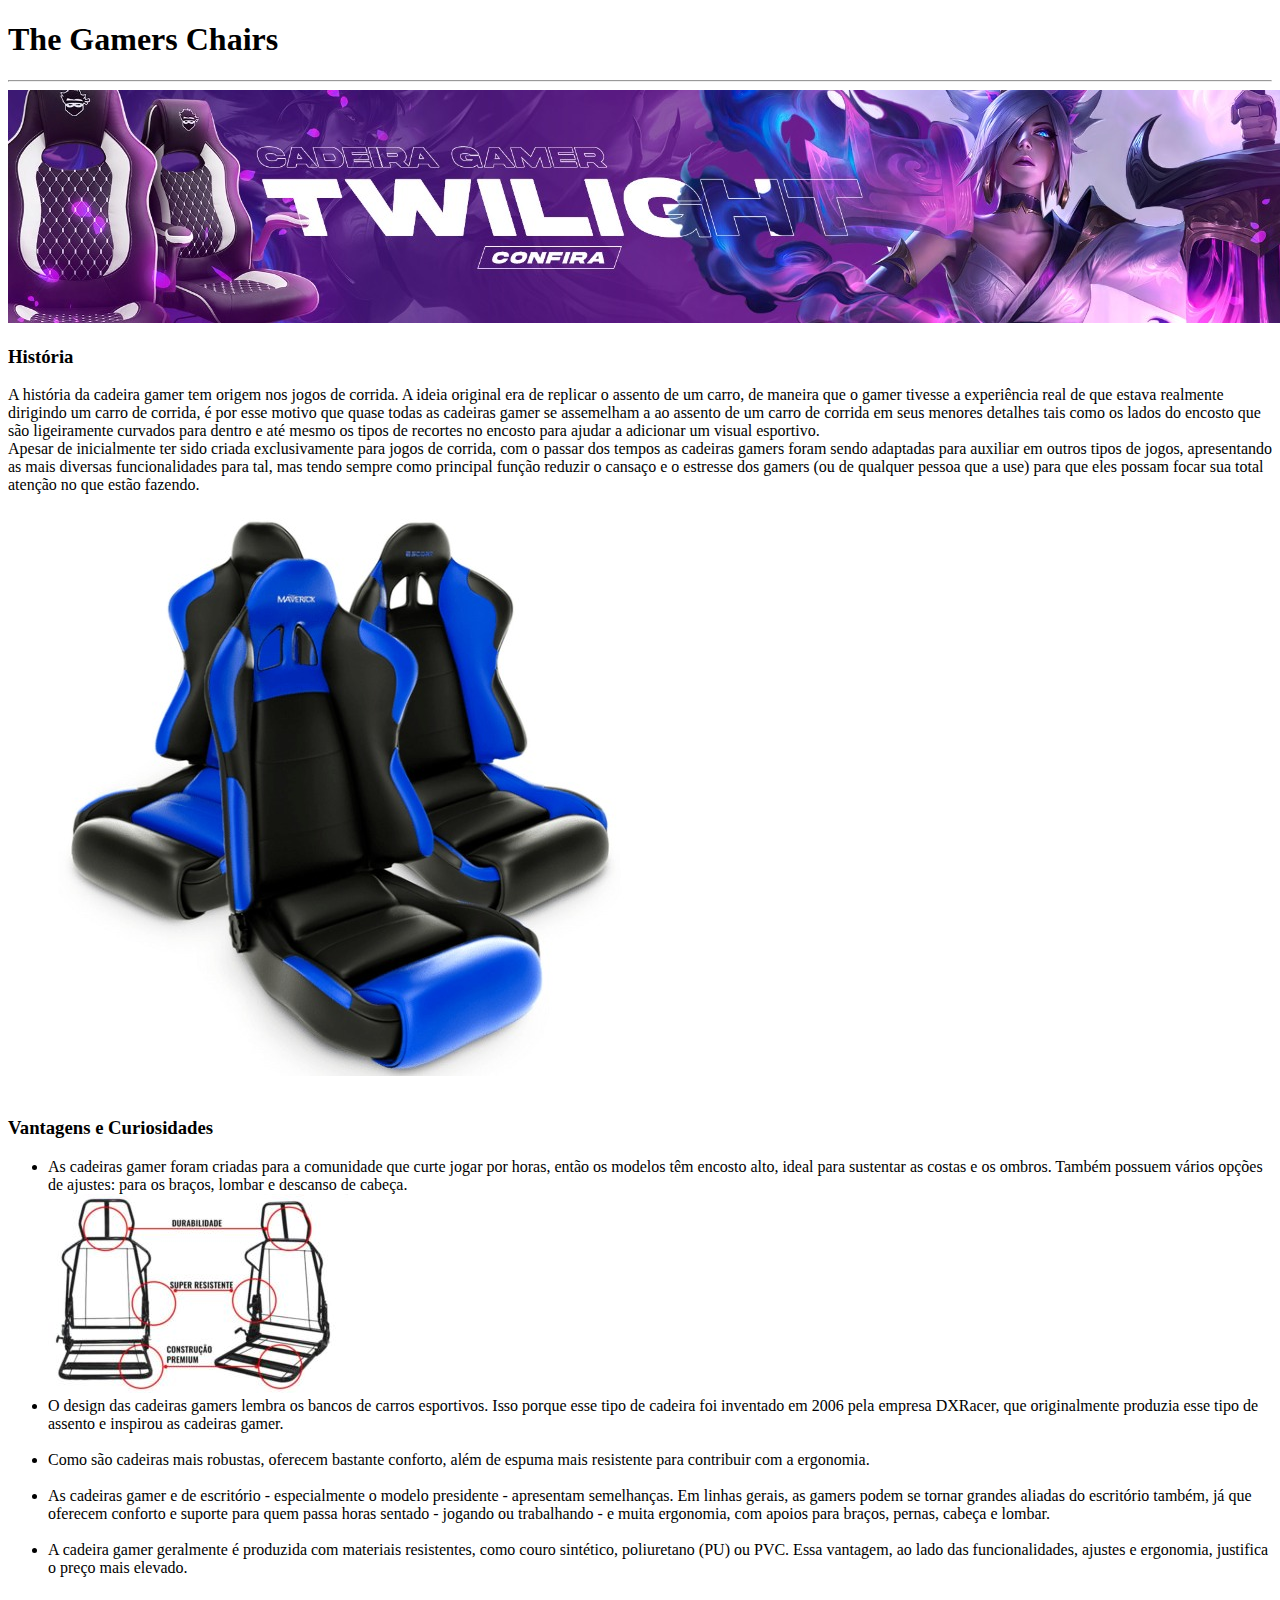
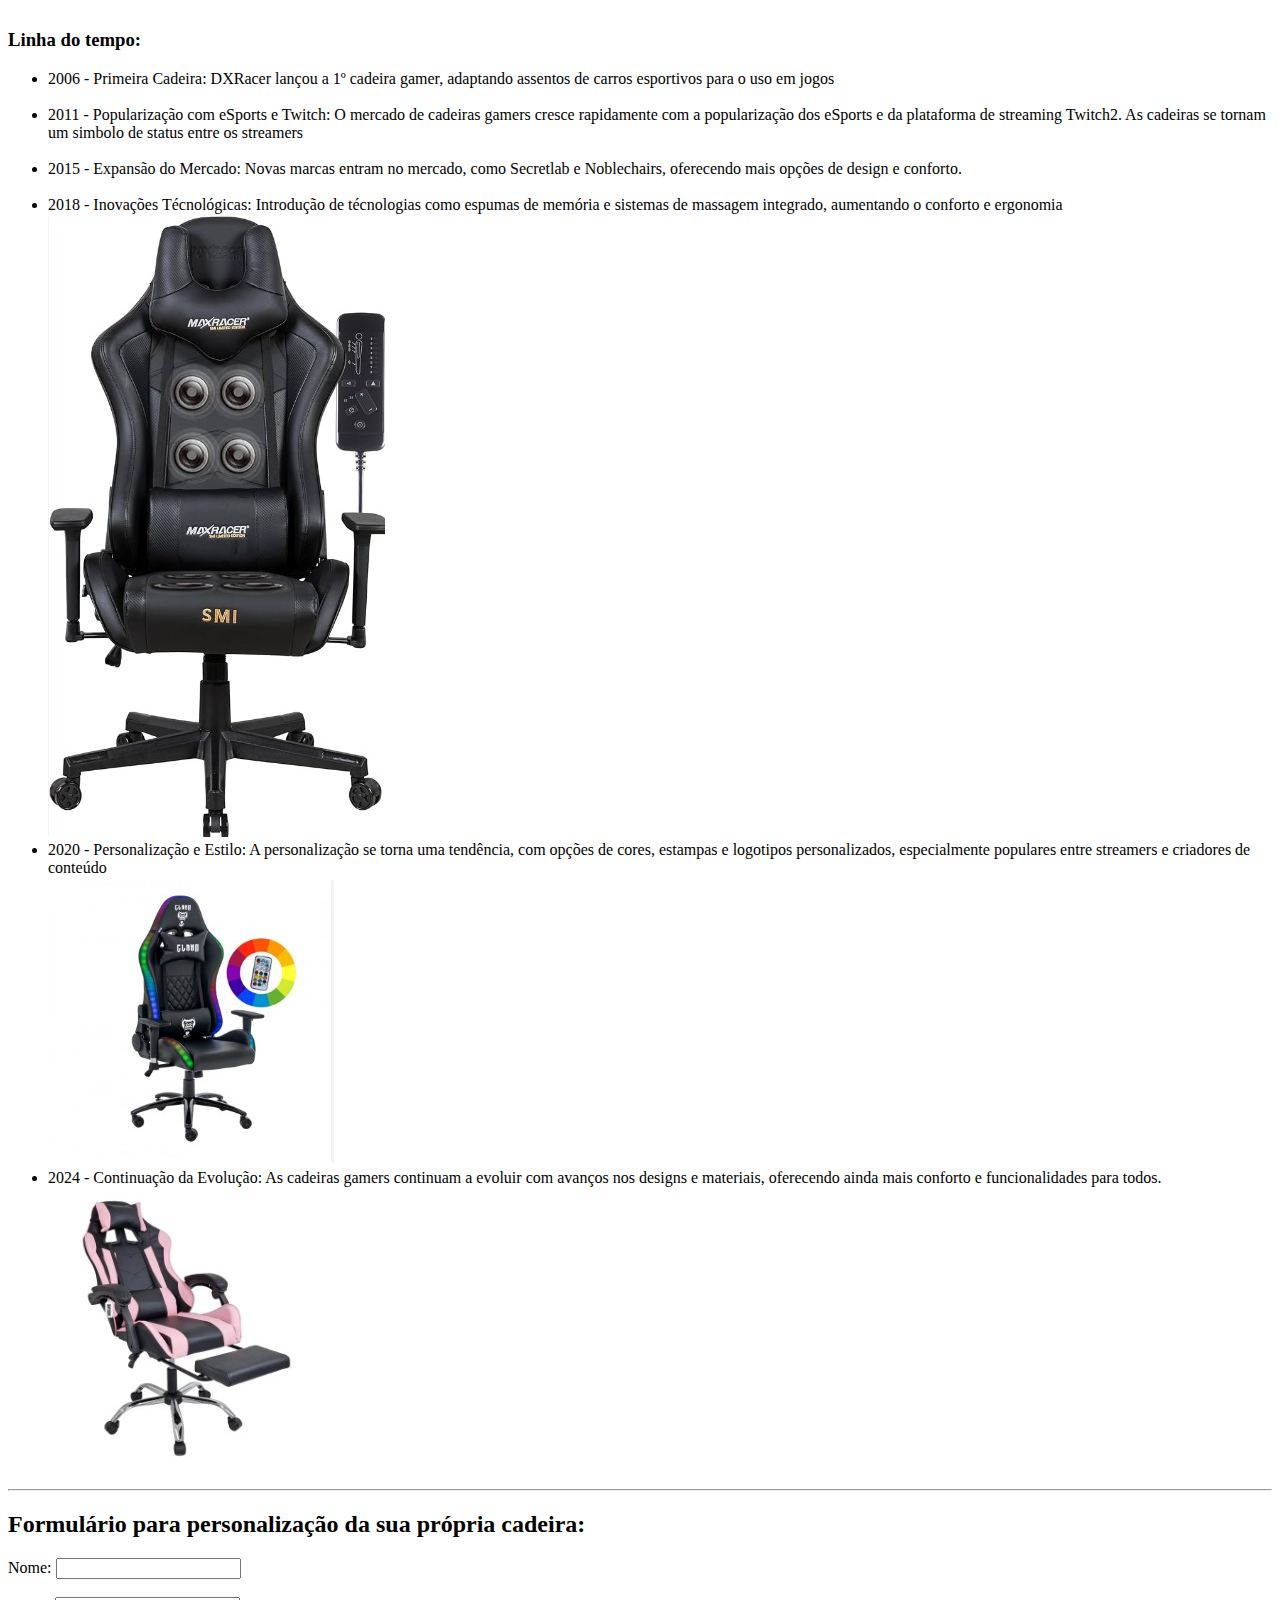
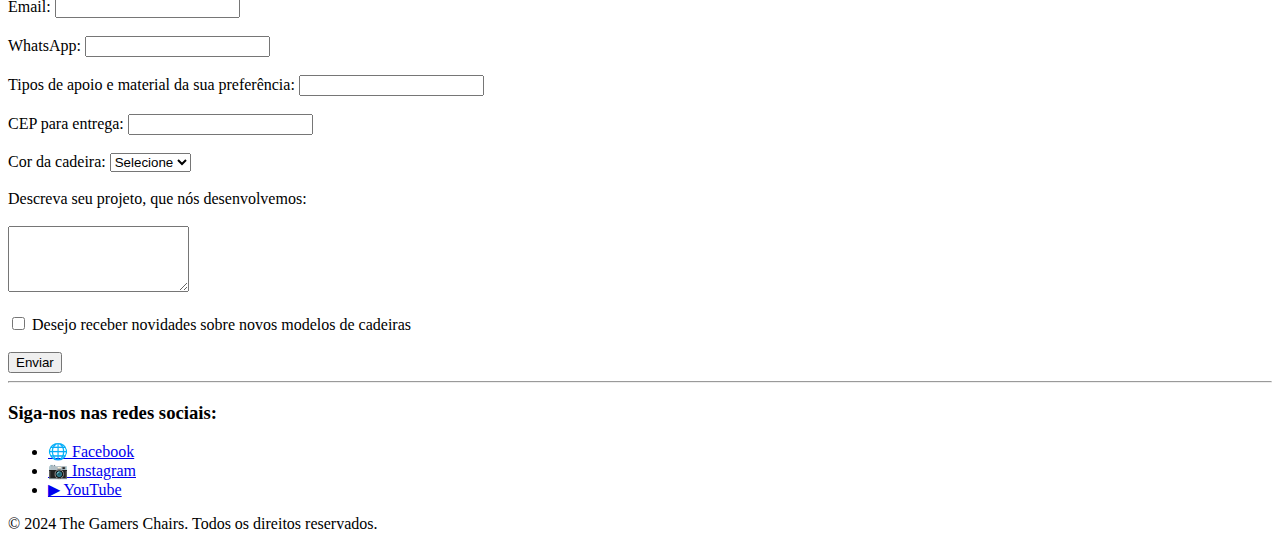
==== index.html @ 5da0c13e "Projeto em dupla 11" ====
<!DOCTYPE html>
<html lang="pt-br">

<head>
    <meta charset="UTF-8">
    <title>Gamers Chairs</title>
</head>

<body>
    <nav>
        <h1>The Gamers Chairs</h1>
        <hr>
        <img src="./IMG/Capa projeto.jpg" alt="Capa Gamer">

        <br>
        <p>
        <h3>História</h3>
        A história da cadeira gamer tem origem nos jogos de corrida. A ideia original era de replicar o assento de um
        carro, de maneira que o gamer tivesse a experiência real de que estava realmente dirigindo um carro de corrida,
        é por esse motivo que quase todas as cadeiras gamer se assemelham a ao assento de um carro de corrida em seus
        menores detalhes tais como os lados do encosto que são ligeiramente curvados para dentro e até mesmo os tipos de
        recortes no encosto para ajudar a adicionar um visual esportivo.
        <br> Apesar de inicialmente ter sido criada exclusivamente para jogos de corrida, com o passar dos tempos as
        cadeiras gamers foram sendo adaptadas para auxiliar em outros tipos de jogos, apresentando as mais diversas
        funcionalidades para tal, mas tendo sempre como principal função reduzir o cansaço e o estresse dos gamers (ou
        de qualquer pessoa que a use)
        para que eles possam focar sua total atenção no que estão fazendo.
        </p>
        <img src="./IMG/Cadeira preta e azul.jpg" alt="">
    </nav>
    <br>
    <nav>
        <p>
        <h3>Vantagens e Curiosidades</h3>
        <ul>
            <li> As cadeiras gamer foram criadas para a comunidade que curte jogar por horas, então os modelos têm
                encosto alto, ideal para sustentar as costas e os ombros.
                Também possuem vários opções de ajustes: para os braços, lombar e descanso de cabeça.</li>

            <img src="./IMG/projeto cadeira.jpg" alt="Capa Gamer">
            <br>
            <li> O design das cadeiras gamers lembra os bancos de carros esportivos.
                Isso porque esse tipo de cadeira foi inventado em 2006 pela empresa DXRacer, que originalmente produzia
                esse tipo de assento e inspirou as cadeiras gamer.
            </li>
            <br>
            <li> Como são cadeiras mais robustas, oferecem bastante conforto, além de espuma mais resistente para
                contribuir com a ergonomia.</li>
            <br>
            <li> As cadeiras gamer e de escritório - especialmente o modelo presidente - apresentam semelhanças. Em
                linhas gerais, as gamers podem se tornar grandes aliadas do escritório também,
                já que oferecem conforto e suporte para quem passa horas sentado - jogando ou trabalhando - e muita
                ergonomia, com apoios para braços, pernas, cabeça e lombar.</li>
            <br>
            <li> A cadeira gamer geralmente é produzida com materiais resistentes, como couro sintético, poliuretano
                (PU) ou PVC.
                Essa vantagem, ao lado das funcionalidades, ajustes e ergonomia, justifica o preço mais elevado. </li>
        </ul>
        </p>
    </nav>
    <br>
    <p>
    <h3>Linha do tempo:</h3>

    <ul>
        <p>
            <li>2006 - Primeira Cadeira: DXRacer lançou a 1º cadeira gamer, adaptando assentos de carros esportivos para
                o uso em jogos </li>
            <br>
            <li>2011 - Popularização com eSports e Twitch: O mercado de cadeiras gamers cresce rapidamente com a
                popularização dos eSports e da plataforma de streaming Twitch2. As cadeiras se tornam um simbolo de
                status entre os streamers</li>
            <br>
            <li>2015 - Expansão do Mercado: Novas marcas entram no mercado, como Secretlab e Noblechairs, oferecendo
                mais opções de design e conforto.</li>
            <br>
            <li>2018 - Inovações Técnológicas: Introdução de técnologias como espumas de memória e sistemas de massagem
                integrado, aumentando o conforto e ergonomia</li>
            <img src="./IMG/cadeira massagem.jpg" alt="">
            <br>
            <li>2020 - Personalização e Estilo: A personalização se torna uma tendência, com opções de cores, estampas e
                logotipos personalizados, especialmente populares entre streamers e criadores de conteúdo</li>
            <img src="./IMG/Cadeira preta-azul-verde.jpg" alt="">
            <br>
            <li>2024 - Continuação da Evolução: As cadeiras gamers continuam a evoluir com avanços nos designs e
                materiais, oferecendo ainda mais conforto e funcionalidades para todos.</li>
            <img src="./IMG/cadeira preta e rosa.jpg" alt="">
        </p>
    </ul>

    </p>
    <hr>
    <h2>Formulário para personalização da sua própria cadeira:</h2>

    <form action="/enviar" method="Personalização">
        <label for="nome">Nome:</label>
        <input type="text" id="nome" name="nome" required>
        <br> <br>

        <label for="email">Email:</label>
        <input type="email" id="email" name="email" required>
        <br> <br>

        <label for="telefone">WhatsApp:</label>
        <input type="tel" id="telefone" name="telefone" required>
        <br> <br>

        <label for="MATERIAL">Tipos de apoio e material da sua preferência:</label>
        <input type="text" id="MATERIAL" name="MATERIAL" required>
        <br> <br>

        <label for="cidade">CEP para entrega:</label>
        <input type="text" id="cidade" name="cidade" required>
        <br> <br>

        <label for="Cor">Cor da cadeira:</label>
        <select id="cor" name="cor" required>
            <option value="">Selecione</option>
            <option value="RED">Vermelho</option>
            <option value="BLUE">Azul</option>
            <option value="BLACK">Preto</option>
            <option value="ETC">Outras</option>
        </select>
        <br> <br>

        <label for="mensagem">Descreva seu projeto, que nós desenvolvemos:</label>
        <br> <br>
        <textarea id="mensagem" name="mensagem" rows="4" required></textarea>
        <br> <br>
        <label for="newsletter">
            <input type="checkbox" id="newsletter" name="newsletter">
            Desejo receber novidades sobre novos modelos de cadeiras
        </label>
        <br> <br>
        <button type="submit">Enviar</button>
    </form>

</body>
<hr>
<footer>
    <h3>Siga-nos nas redes sociais:</h3>
    <ul class="social-icons">
        <li><a href="https://www.facebook.com" target="_blank">🌐 Facebook</a></li>
        <li><a href="https://www.instagram.com" target="_blank">📷 Instagram</a></li>
        <li><a href="https://www.youtube.com" target="_blank">▶ YouTube</a></li>
    </ul>
    <p>&copy; 2024 The Gamers Chairs. Todos os direitos reservados.</p>
</footer>


</html>
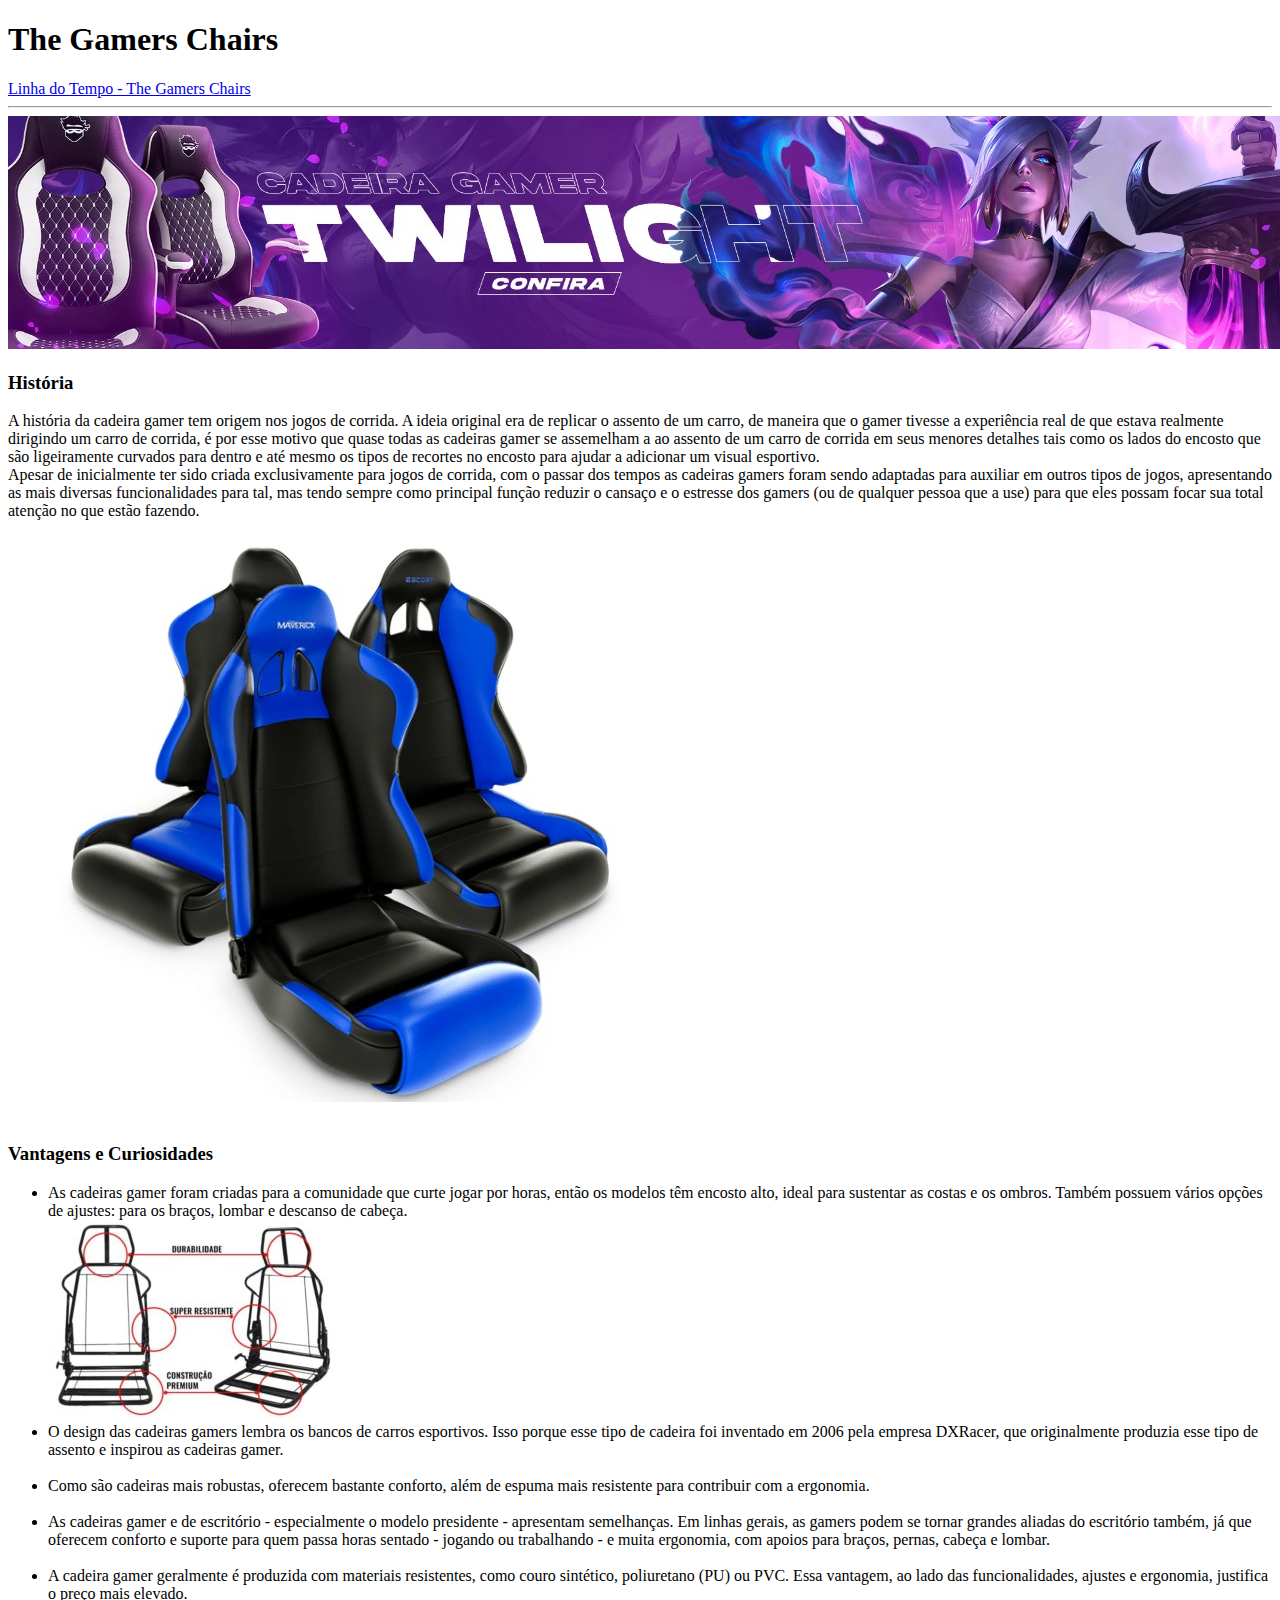
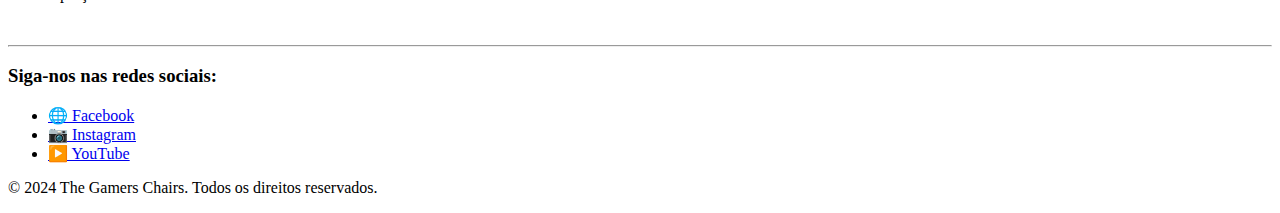
==== commit 9eb7ab7f: "Atualizações Projeto em Dupla" ====
--- a/index.html
+++ b/index.html
@@ -9,6 +9,7 @@
 <body>
     <nav>
         <h1>The Gamers Chairs</h1>
+        <a href="index2.html">Linha do Tempo - The Gamers Chairs</a>
         <hr>
         <img src="./IMG/Capa projeto.jpg" alt="Capa Gamer">
 
@@ -59,93 +60,16 @@
         </p>
     </nav>
     <br>
-    <p>
-    <h3>Linha do tempo:</h3>
-
-    <ul>
-        <p>
-            <li>2006 - Primeira Cadeira: DXRacer lançou a 1º cadeira gamer, adaptando assentos de carros esportivos para
-                o uso em jogos </li>
-            <br>
-            <li>2011 - Popularização com eSports e Twitch: O mercado de cadeiras gamers cresce rapidamente com a
-                popularização dos eSports e da plataforma de streaming Twitch2. As cadeiras se tornam um simbolo de
-                status entre os streamers</li>
-            <br>
-            <li>2015 - Expansão do Mercado: Novas marcas entram no mercado, como Secretlab e Noblechairs, oferecendo
-                mais opções de design e conforto.</li>
-            <br>
-            <li>2018 - Inovações Técnológicas: Introdução de técnologias como espumas de memória e sistemas de massagem
-                integrado, aumentando o conforto e ergonomia</li>
-            <img src="./IMG/cadeira massagem.jpg" alt="">
-            <br>
-            <li>2020 - Personalização e Estilo: A personalização se torna uma tendência, com opções de cores, estampas e
-                logotipos personalizados, especialmente populares entre streamers e criadores de conteúdo</li>
-            <img src="./IMG/Cadeira preta-azul-verde.jpg" alt="">
-            <br>
-            <li>2024 - Continuação da Evolução: As cadeiras gamers continuam a evoluir com avanços nos designs e
-                materiais, oferecendo ainda mais conforto e funcionalidades para todos.</li>
-            <img src="./IMG/cadeira preta e rosa.jpg" alt="">
-        </p>
-    </ul>
-
-    </p>
     <hr>
-    <h2>Formulário para personalização da sua própria cadeira:</h2>
-
-    <form action="/enviar" method="Personalização">
-        <label for="nome">Nome:</label>
-        <input type="text" id="nome" name="nome" required>
-        <br> <br>
-
-        <label for="email">Email:</label>
-        <input type="email" id="email" name="email" required>
-        <br> <br>
-
-        <label for="telefone">WhatsApp:</label>
-        <input type="tel" id="telefone" name="telefone" required>
-        <br> <br>
-
-        <label for="MATERIAL">Tipos de apoio e material da sua preferência:</label>
-        <input type="text" id="MATERIAL" name="MATERIAL" required>
-        <br> <br>
-
-        <label for="cidade">CEP para entrega:</label>
-        <input type="text" id="cidade" name="cidade" required>
-        <br> <br>
-
-        <label for="Cor">Cor da cadeira:</label>
-        <select id="cor" name="cor" required>
-            <option value="">Selecione</option>
-            <option value="RED">Vermelho</option>
-            <option value="BLUE">Azul</option>
-            <option value="BLACK">Preto</option>
-            <option value="ETC">Outras</option>
-        </select>
-        <br> <br>
-
-        <label for="mensagem">Descreva seu projeto, que nós desenvolvemos:</label>
-        <br> <br>
-        <textarea id="mensagem" name="mensagem" rows="4" required></textarea>
-        <br> <br>
-        <label for="newsletter">
-            <input type="checkbox" id="newsletter" name="newsletter">
-            Desejo receber novidades sobre novos modelos de cadeiras
-        </label>
-        <br> <br>
-        <button type="submit">Enviar</button>
-    </form>
-
-</body>
-<hr>
 <footer>
     <h3>Siga-nos nas redes sociais:</h3>
     <ul class="social-icons">
         <li><a href="https://www.facebook.com" target="_blank">🌐 Facebook</a></li>
         <li><a href="https://www.instagram.com" target="_blank">📷 Instagram</a></li>
-        <li><a href="https://www.youtube.com" target="_blank">▶ YouTube</a></li>
+        <li><a href="https://www.youtube.com" target="_blank">▶️ YouTube</a></li>
     </ul>
     <p>&copy; 2024 The Gamers Chairs. Todos os direitos reservados.</p>
 </footer>
 
 
-</html>+</html> 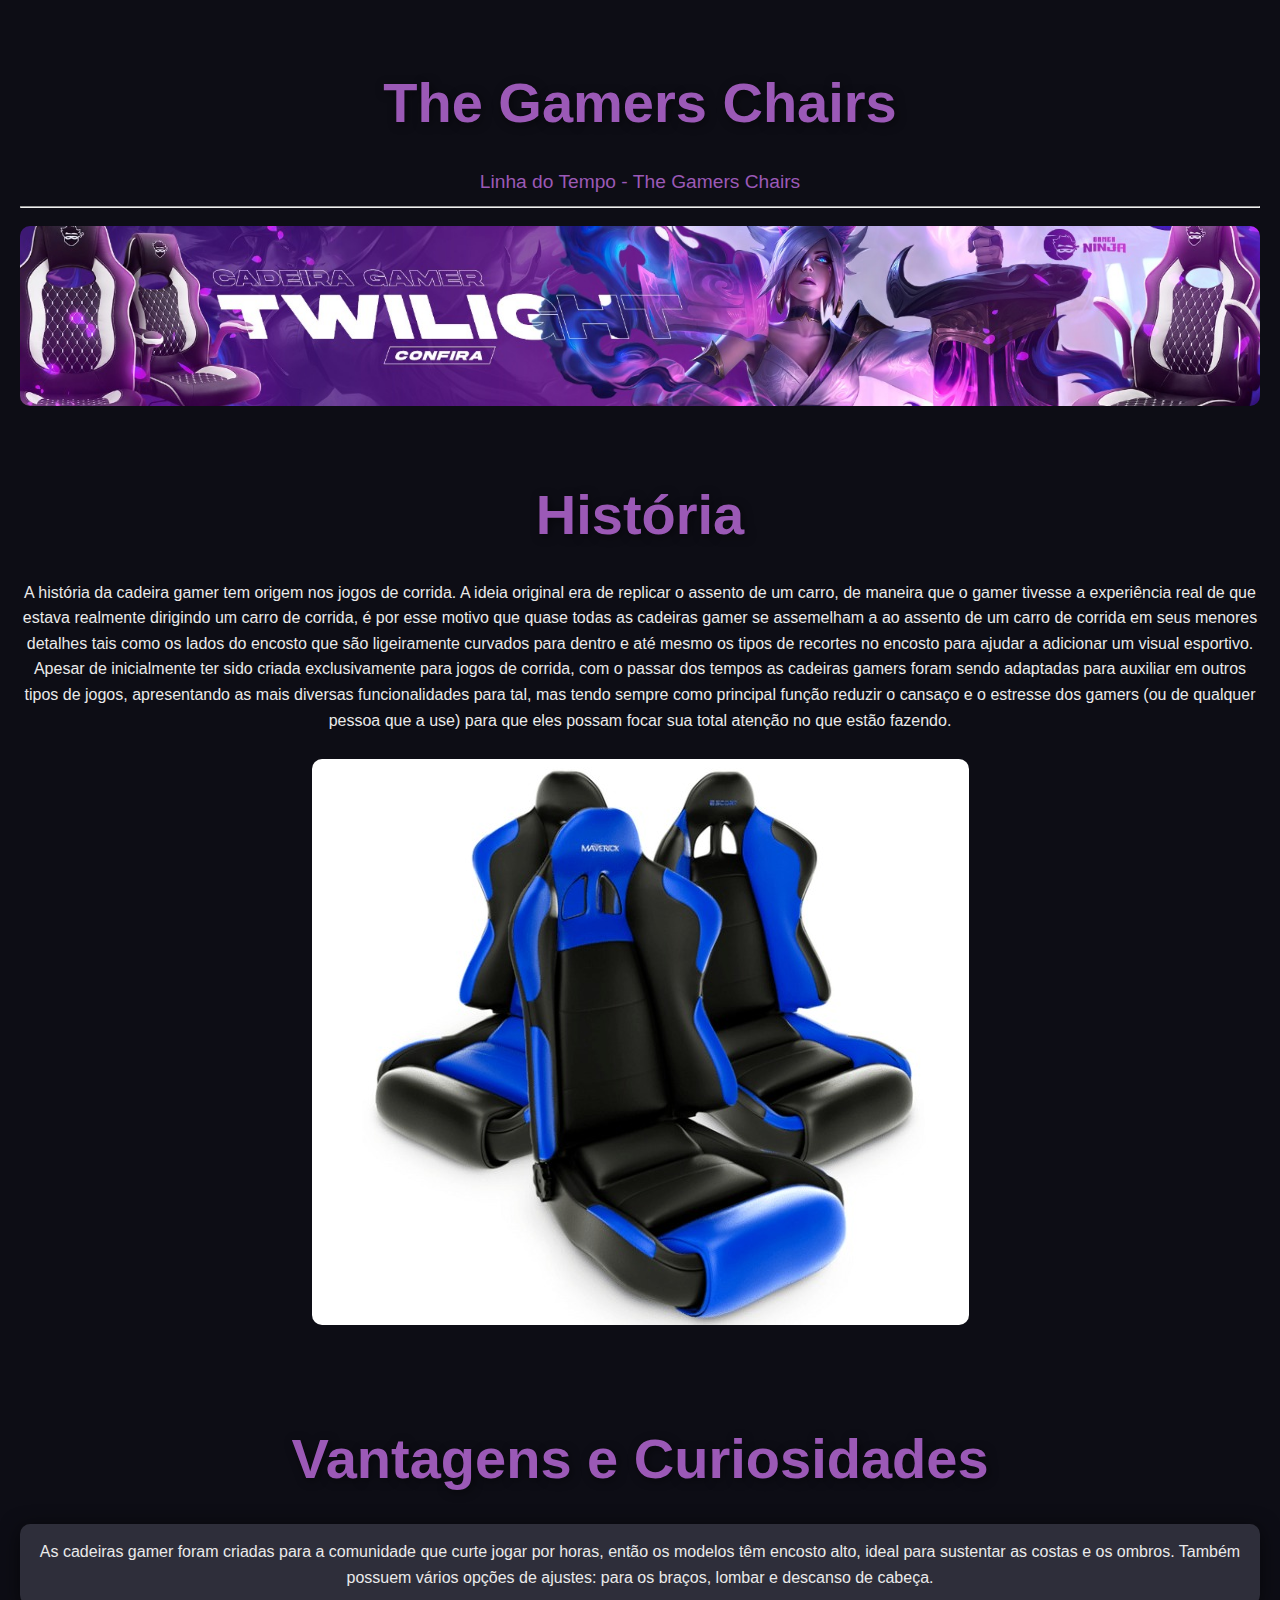
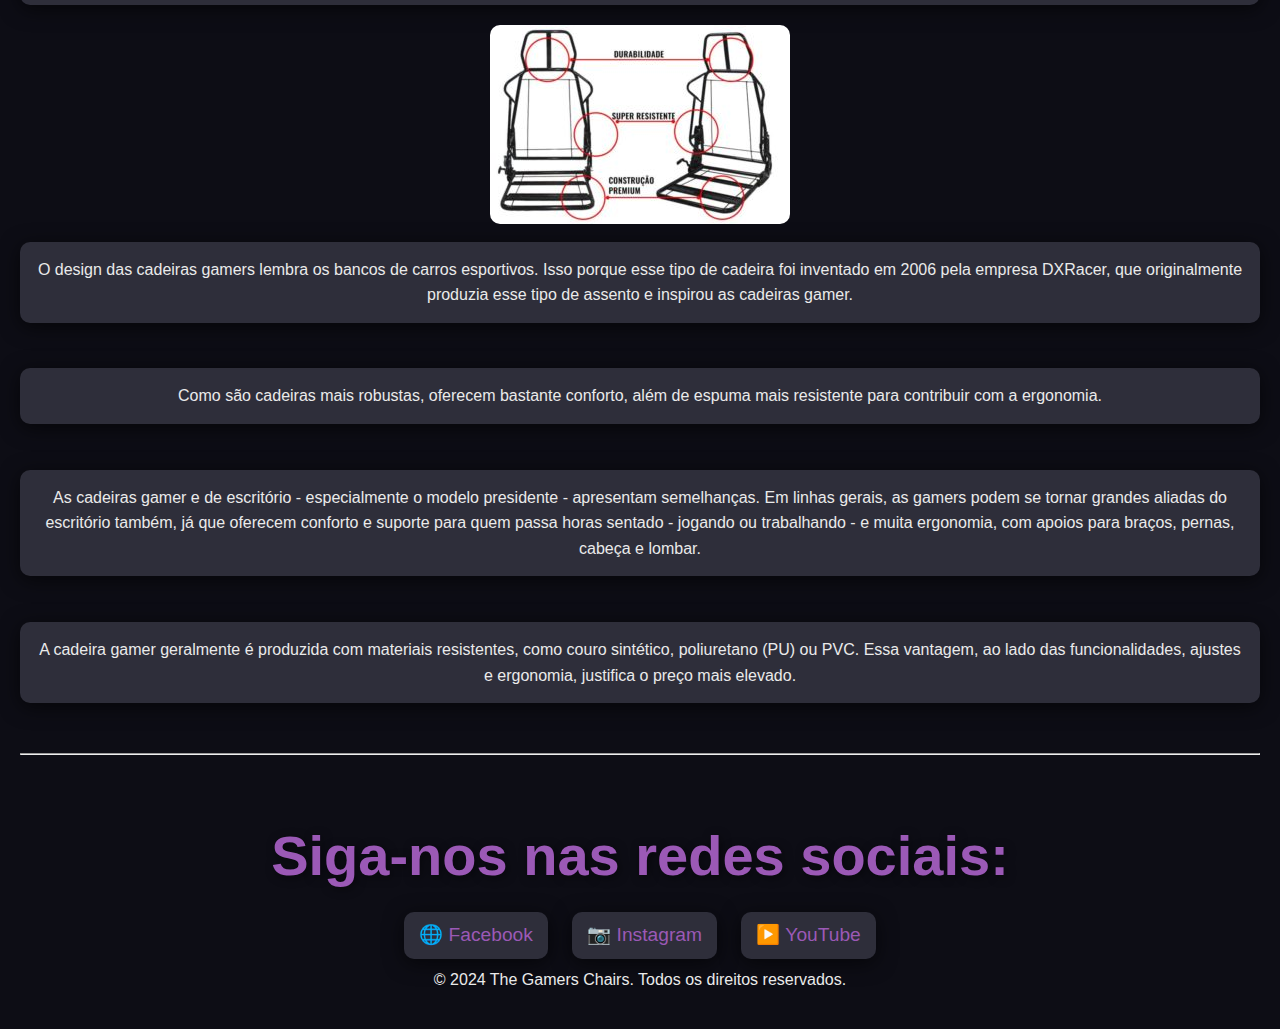
==== commit 5033ccba: "projeto em dupla parte 2" ====
--- a/index.html
+++ b/index.html
@@ -4,6 +4,7 @@
 <head>
     <meta charset="UTF-8">
     <title>Gamers Chairs</title>
+    <link rel="stylesheet" href="./style1.css">
 </head>
 
 <body>
@@ -11,7 +12,7 @@
         <h1>The Gamers Chairs</h1>
         <a href="index2.html">Linha do Tempo - The Gamers Chairs</a>
         <hr>
-        <img src="./IMG/Capa projeto.jpg" alt="Capa Gamer">
+        <img src="./assets/IMG/Capa projeto.jpg" alt="Capa Gamer">
 
         <br>
         <p>
@@ -27,7 +28,7 @@
         de qualquer pessoa que a use)
         para que eles possam focar sua total atenção no que estão fazendo.
         </p>
-        <img src="./IMG/Cadeira preta e azul.jpg" alt="">
+        <img src="./assets/IMG/Cadeira preta e azul.jpg" alt="">
     </nav>
     <br>
     <nav>
@@ -38,7 +39,7 @@
                 encosto alto, ideal para sustentar as costas e os ombros.
                 Também possuem vários opções de ajustes: para os braços, lombar e descanso de cabeça.</li>
 
-            <img src="./IMG/projeto cadeira.jpg" alt="Capa Gamer">
+            <img src="./assets/IMG/projeto cadeira.jpg" alt="Capa Gamer">
             <br>
             <li> O design das cadeiras gamers lembra os bancos de carros esportivos.
                 Isso porque esse tipo de cadeira foi inventado em 2006 pela empresa DXRacer, que originalmente produzia
--- a/style1.css
+++ b/style1.css
@@ -0,0 +1,129 @@
+body{
+    font-family: 'Arial', sans-serif;
+    background-color: #0d0d15; 
+    color: #eaeaea; 
+    margin: 0;
+    padding: 20px;
+    line-height: 1.6;
+    text-align: center;
+}
+h1{ font-size: 3.5em;
+    color: #9b59b6; 
+    text-align: center;
+    margin-bottom: 20px;
+    text-shadow: 2px 2px 10px rgba(0, 0, 0, 0.5);
+
+}
+
+h3{
+    font-size: 3.5em;
+    color: #9b59b6; 
+    text-align: center;
+    margin-bottom: 20px;
+    text-shadow: 2px 2px 10px rgba(0, 0, 0, 0.5);
+}
+a {
+    color: #9b59b6; 
+    text-decoration: none;
+    font-size: 1.2em;
+    transition: color 0.3s;
+}
+a:hover {
+    color: #8e44ad; 
+}
+
+/* Estilo História */
+ul {
+    list-style-type: none; /* Remove os marcadores da lista */
+    padding: 0;
+}
+li {
+    background-color: #2e2e3a; 
+    margin: 10px 0;
+    padding: 15px;
+    border-radius: 10px;
+    box-shadow: 0 4px 20px rgba(0, 0, 0, 0.6);
+    transition: transform 0.3s;
+}
+
+li:hover {
+    transform: translateY(-5px); /* Efeito de elevação ao passar o mouse */
+}
+
+img {
+    max-width: 100%;
+    height: auto;
+    border-radius: 10px; /* Cantos arredondados */
+    margin-top: 10px;
+}
+
+form {
+    background-color: #2e2e3a; 
+    padding: 20px;
+    border-radius: 10px;
+    margin-top: 20px;
+    box-shadow: 0 4px 20px rgba(0, 0, 0, 0.6);
+}
+
+label {
+    color: #9b59b6; 
+    font-weight: bold;
+}
+
+input, select, textarea {
+    width: 100%;
+    padding: 10px;
+    margin-top: 5px;
+    border: 1px solid #9b59b6; 
+    border-radius: 5px;
+    background-color: #444; 
+    color: #eaeaea; 
+    transition: border-color 0.3s;
+}
+
+input:focus, select:focus, textarea:focus {
+    border-color: #8e44ad; 
+    outline: none;
+}
+
+
+button {
+    background-color: #9b59b6; 
+    color: white;
+    padding: 10px 20px;
+    border: none;
+    border-radius: 5px;
+    cursor: pointer;
+    font-size: 1.2em;
+    transition: background-color 0.3s, transform 0.3s;
+}
+
+button:hover {
+    background-color: #8e44ad; 
+    transform: scale(1.05); /* Efeito de aumento */
+}
+
+footer {
+    margin-top: 40px;
+    text-align: center;
+}
+
+.social-icons {
+    list-style-type: none;
+    padding: 0;
+}
+
+.social-icons li {
+    display: inline;
+    margin: 0 10px;
+}
+
+.social-icons a {
+    color: #9b59b6; 
+    text-decoration: none;
+    transition: color 0.3s;
+}
+
+.social-icons a:hover {
+    color: #8e44ad; 
+}
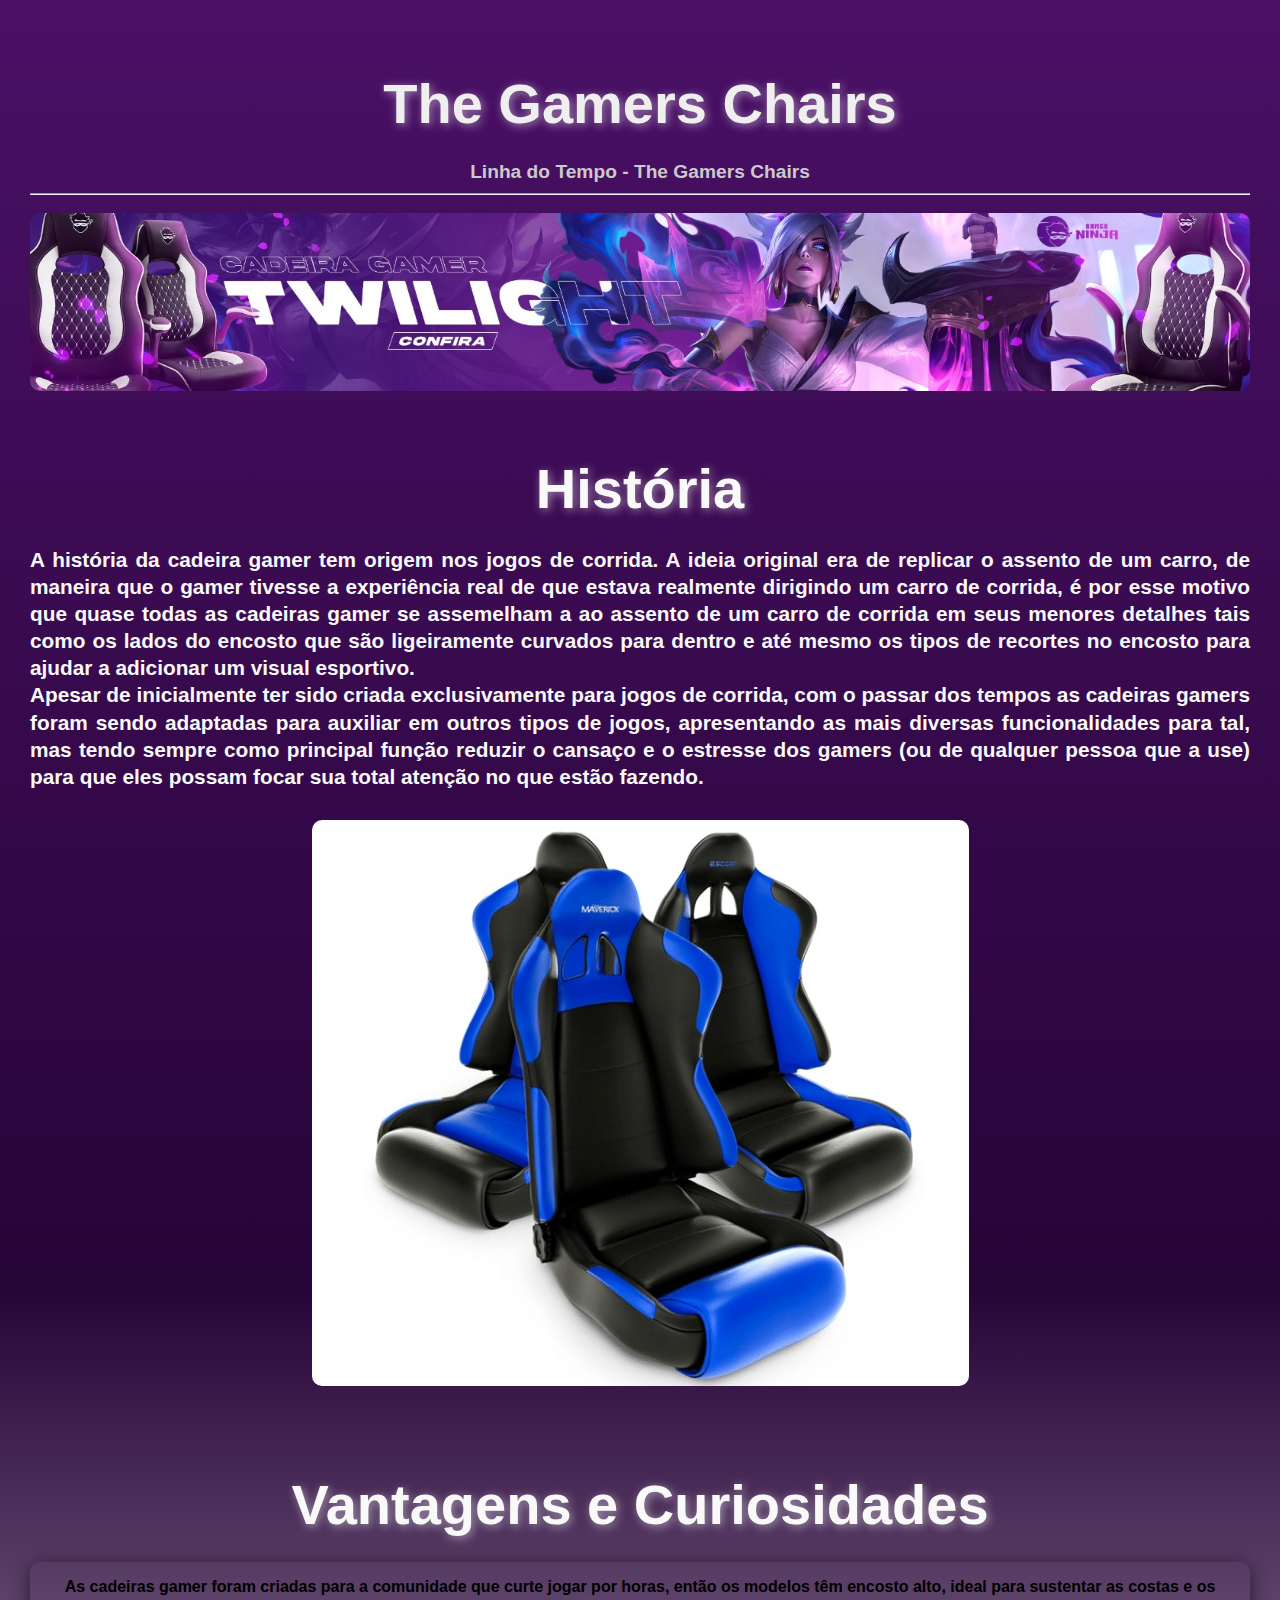
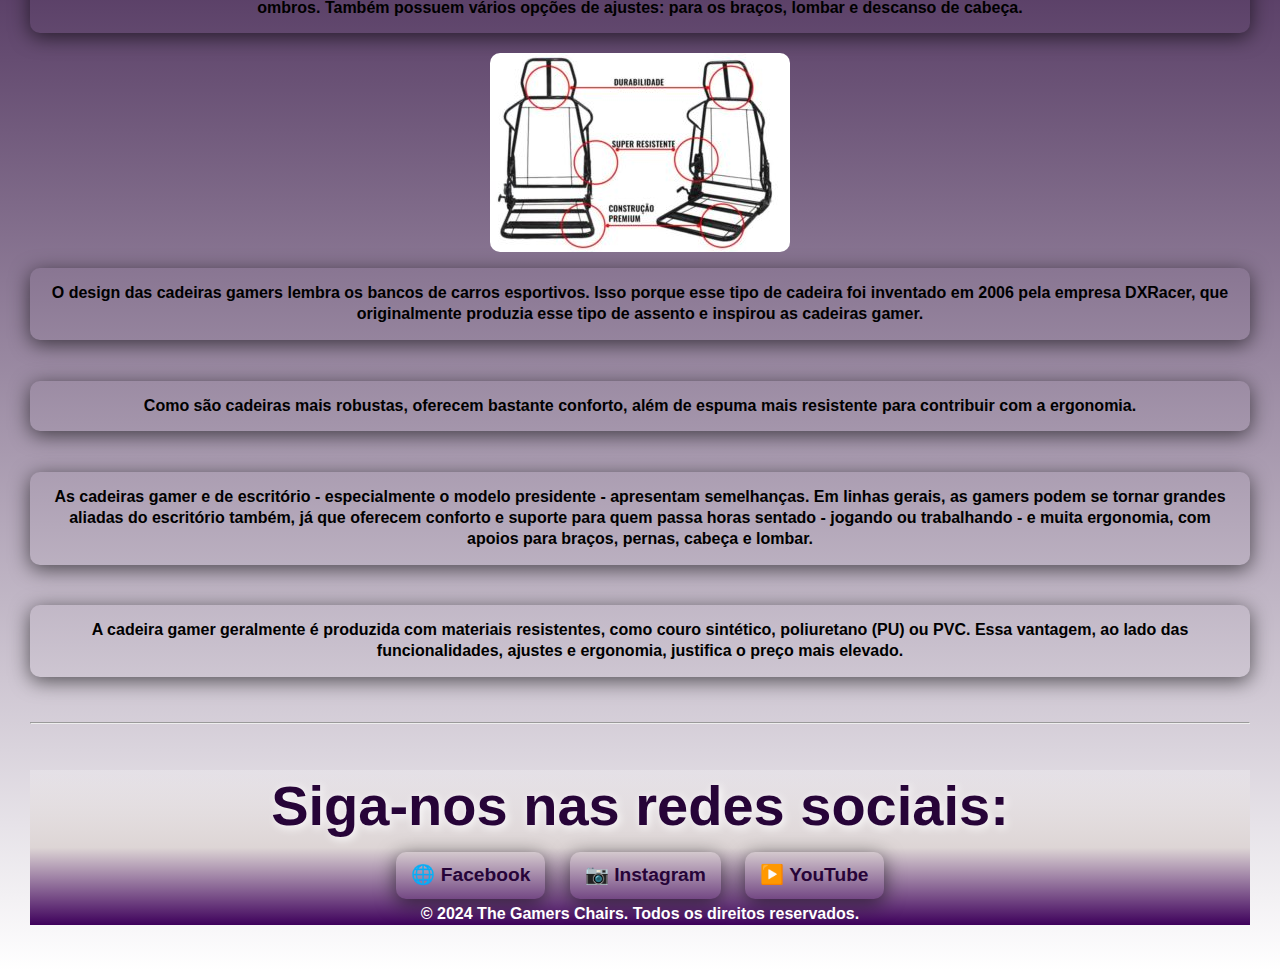
==== commit 7887ec19: "projeto em dupla 02.2" ====
--- a/index.html
+++ b/index.html
@@ -4,7 +4,7 @@
 <head>
     <meta charset="UTF-8">
     <title>Gamers Chairs</title>
-    <link rel="stylesheet" href="./style1.css">
+    <link rel="stylesheet" href="./assets/style1.css">
 </head>
 
 <body>
@@ -17,16 +17,16 @@
         <br>
         <p>
         <h3>História</h3>
-        A história da cadeira gamer tem origem nos jogos de corrida. A ideia original era de replicar o assento de um
-        carro, de maneira que o gamer tivesse a experiência real de que estava realmente dirigindo um carro de corrida,
-        é por esse motivo que quase todas as cadeiras gamer se assemelham a ao assento de um carro de corrida em seus
-        menores detalhes tais como os lados do encosto que são ligeiramente curvados para dentro e até mesmo os tipos de
-        recortes no encosto para ajudar a adicionar um visual esportivo.
-        <br> Apesar de inicialmente ter sido criada exclusivamente para jogos de corrida, com o passar dos tempos as
-        cadeiras gamers foram sendo adaptadas para auxiliar em outros tipos de jogos, apresentando as mais diversas
-        funcionalidades para tal, mas tendo sempre como principal função reduzir o cansaço e o estresse dos gamers (ou
-        de qualquer pessoa que a use)
-        para que eles possam focar sua total atenção no que estão fazendo.
+            <p class="pf1">A história da cadeira gamer tem origem nos jogos de corrida. A ideia original era de replicar o assento de um
+            carro, de maneira que o gamer tivesse a experiência real de que estava realmente dirigindo um carro de corrida,
+            é por esse motivo que quase todas as cadeiras gamer se assemelham a ao assento de um carro de corrida em seus
+            menores detalhes tais como os lados do encosto que são ligeiramente curvados para dentro e até mesmo os tipos de
+            recortes no encosto para ajudar a adicionar um visual esportivo.
+            <br> Apesar de inicialmente ter sido criada exclusivamente para jogos de corrida, com o passar dos tempos as
+            cadeiras gamers foram sendo adaptadas para auxiliar em outros tipos de jogos, apresentando as mais diversas
+            funcionalidades para tal, mas tendo sempre como principal função reduzir o cansaço e o estresse dos gamers (ou
+            de qualquer pessoa que a use)
+            para que eles possam focar sua total atenção no que estão fazendo.</p>
         </p>
         <img src="./assets/IMG/Cadeira preta e azul.jpg" alt="">
     </nav>
@@ -63,13 +63,13 @@
     <br>
     <hr>
 <footer>
-    <h3>Siga-nos nas redes sociais:</h3>
+    <h2>Siga-nos nas redes sociais:</h2>
     <ul class="social-icons">
         <li><a href="https://www.facebook.com" target="_blank">🌐 Facebook</a></li>
         <li><a href="https://www.instagram.com" target="_blank">📷 Instagram</a></li>
         <li><a href="https://www.youtube.com" target="_blank">▶️ YouTube</a></li>
     </ul>
-    <p>&copy; 2024 The Gamers Chairs. Todos os direitos reservados.</p>
+    <p class="ft1">&copy; 2024 The Gamers Chairs. Todos os direitos reservados.</p>
 </footer>
 
 
--- a/assets/style1.css
+++ b/assets/style1.css
@@ -0,0 +1,117 @@
+body{
+    font-family: 'Arial', sans-serif;
+    background: linear-gradient(to bottom, #4a1066, #270438, #FFFFFF); 
+    margin: 0;
+    font-weight: bold;
+    padding: 30px;
+    line-height: 1.3;
+    text-align: center;
+}
+h1{  
+    
+    font-size: 3.5em;
+    color: rgb(239, 239, 239); 
+    text-align: center;
+    margin-bottom: 20px;
+    text-shadow: 2px 2px 10px rgba(255, 255, 255, 0.5);
+
+}
+
+h3{
+    font-weight: bold;
+    font-size: 3.5em;
+    color: #f9f9f9; 
+    text-align: center;
+    margin-bottom: 20px;
+    text-shadow: 2px 2px 10px rgba(255, 255, 255, 0.5);
+}
+.pf1{
+    color: #f9f9f9;
+    font-size: 1.3rem;
+    text-align: justify;
+
+}
+h2{
+    font-weight: bold;
+    font-size: 3.5em;
+    color: #270438; 
+    text-align: center;
+    margin-bottom: 20px;
+    text-shadow: 2px 2px 10px rgb(255, 255, 255);
+}
+
+p{
+    color: #7a23a6;
+}
+a {
+    color: #cacaca; 
+    text-decoration: none;
+    font-size: 1.2em;
+    transition: color 0.6s;
+}
+a:hover {
+    color: #9b59b6 
+}
+
+ul {
+    list-style-type: none; /* Remove os marcadores da lista */
+    padding: 0;
+}
+li {
+    background-color: #7a23a6, #ffffff; 
+    margin: 10px 0;
+    padding: 15px;
+    border-radius: 10px;
+    box-shadow: 0 4px 20px rgba(0, 0, 0, 0.6);
+    transition: transform 0.6s;
+}
+
+li:hover {
+    transform: translateY(-5px); 
+}
+
+img {
+    max-width: 100%;
+    height: auto;
+    border-radius: 10px;
+    margin-top: 10px;
+}
+
+input:focus, select:focus, textarea:focus {
+    border-color:white; 
+    outline: none;
+}
+
+button:hover {
+    background-color: #8e44ad; 
+    transform: scale(1.05);
+}
+
+footer {
+    background: linear-gradient(to bottom, #ffffff37, #ddd5d5,#3e015b); 
+    margin-top: 40px;
+    text-align: center;
+}
+.ft1{
+    color: #ffffff;
+}
+
+.social-icons {
+    list-style-type: none;
+    padding: 0;
+}
+
+.social-icons li {
+    display: inline;
+    margin: 0 10px;
+}
+
+.social-icons a {
+    color: #270438; 
+    text-decoration: none;
+    transition: color 0.6s
+}
+
+.social-icons a:hover {
+    color: blue; 
+}
